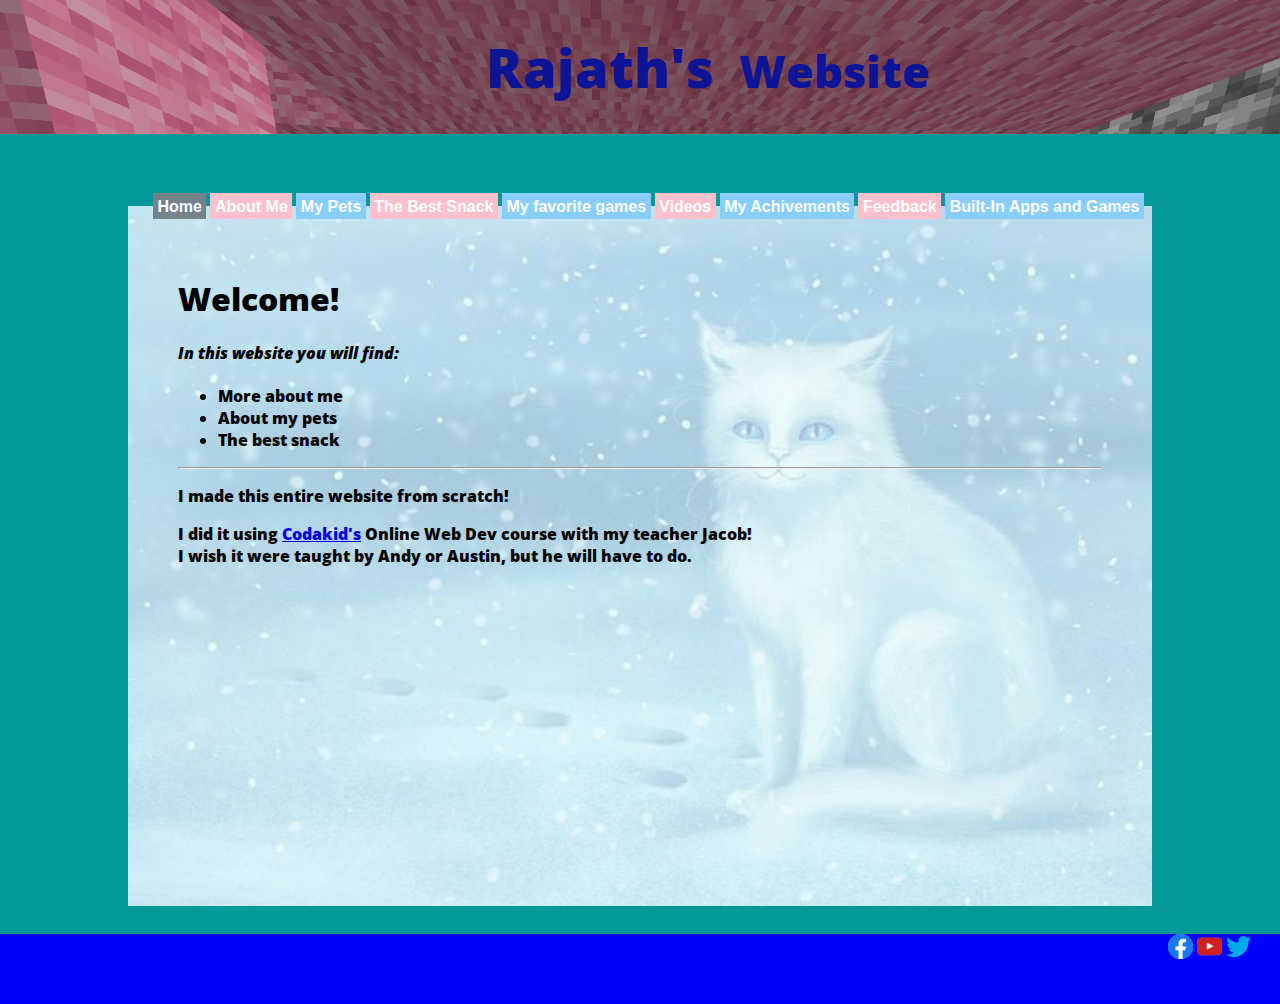
==== index.html @ e7d9897e "Current tab grey and animate your name included" ====
<!-- Welcome! This is going to be the first page of our website!
This page is where we are going to write our HTML Code -->

<!-- Great resources to learn about HTML and reference more of what you've learned:
    https://www.w3schools.com/html/
    https://html.com/tags --->
    <!DOCTYPE html>

<html>

  <head>
    <meta charset="UTF-8">
    <title>Rajath's Webpage</title>
    <link rel="stylesheet" href="CSS/global.css">
    <link rel="preconnect" href="https://fonts.googleapis.com">
    <link rel="preconnect" href="https://fonts.gstatic.com" crossorigin>
    <link href="https://fonts.googleapis.com/css2?family=Open+Sans&family=Roboto:wght@700&display=swap" rel="stylesheet">
  <link rel="stylesheet" href="CSS/media-queries.css">
  <meta name="viewport" content="width=device-width">

  </head>











    <body>

<div class="container">
      <header>
        <div class="header">
          <span class="logo-content">
            
            <a href="index.html" class="main-logo">Rajath's </a>
            <span class="page-title">Website</span>

          </span>

          </div>
        </header>


    <section>


      <nav>
        <a href="index.html" class="current">Home</a>
        <a href="about-me.html" class="nav-about-me">About Me</a>
        <a href="my-pets.html" class="nav-my-pets">My Pets</a>
        <a href="the-best-snack.html" class="nav-tbs">The Best Snack</a>
        <a href="Games.html" class="nav-game">My favorite games</a>
        <a href="videos.html" class="nav-video">Videos</a>
        <a href="achivements.html" class="nav-achivements">My Achivements</a>
        <a href="feedback.html" class="nav-feedback">Feedback</a>
           <a href="webgames.html" class="nav-webgames">Built-In Apps and Games</a>


        </nav>
      <div class=content>

        <h1>Welcome!</h1>
        <h4><i><strong> In this website you will find:</strong></i></h4>
          <ul>
            <li><strong>More about me</strong></li>
            <li>About my pets</li>
            <li>The best snack</li>
            </ul>
        <hr>

          <p>
            I made this entire website from scratch!
          </p>
          <p>
        I did it using <a href="https://codakid.com">Codakid's</a> Online Web Dev course
        with my teacher Jacob! <br> I wish it were taught by
          Andy or Austin, but he will have to do.
          </p>
    </div>
</section>

      <footer>
        <div>
          <a class="fb-icon" target="blank_" href="https://www.facebook.com/rajath.sukeertib/">Youtube</a>
          <a class="yt-icon" target="blank_" href="https://www.youtube.com/channel/UCmL-4YEXvYw9P5K9m2uVNNQ/">Facebook</a>
          <a class="twitter-icon" target="blank_" href="https://www.twitter.com/RoboticCat7000">Twitter</a>
          </div>
      </footer>

</div>

      </body>



   </html>
---- CSS/global.css ----
/* * * START CSS TIPS * * *
  * Great places to learn about CSS
  * * https://css-tricks.com
  * * https://www.w3schools.com/
  * * https://www.google.com/
  * List of available CSS properties: https://developer.mozilla.org/en-US/docs/Web/CSS/Reference
  * List of shorthand properties: https://developer.mozilla.org/en-US/docs/Web/CSS/Shorthand_properties
  * Directory paths: https://css-tricks.com/quick-reminder-about-file-paths/
  * To know which browsers support what property: https://caniuse.com/
  * Alphabetizing your CSS properties makes for easier reading
  * Indenting by 2 spaces helps for readability
  * When developing with CSS use classes as much as possible leave id(s) for Javascript
  * Give everything a meaningful c
  * By default all elements are set to position:static: Default value. Elements render in order, as they appear in the document flow
  * Single property items can be on the same line as enclosing bracket { } saves on whitespace while developing
  * Whitespace is ignored, will not render in HTML file
  * Every property should end with a semi colon
  * Remember to compress your imagery: https://enviragallery.com/9-best-free-image-optimization-tools-for-image-compression/ no one want to wait and download a 1 MB image on a mobile device
  * Fonts - web safe fonts will give you the most speed when someone is trying to view your site at an airport, museum, in a canyon - somewhere there is a slow connection, not everyone travels at the same speed
 * * * END CSS TIPS * * */

* {
  box-sizing: border-box;
  font-weight:bolder;
  font-family:'Open Sans',sans-serif;
}
html,body{
  height: 100%;
  margin: 0;
}
.container{
  padding: 0;
  min-height:100%;
  margin-top:0px;
  margin-bottom: -70px;
  margin-right: auto;
  margin-left: auto;
}
img{
  width:30%;
  height:auto;
}

header{
  background-image: url("../Images/profile-2.jpeg");
   background-size:cover

}
header div{
  width: 80%;

  padding-top: 30px;
  padding-right: 0;
  padding-bottom: 30px;
  padding-left: 0;

  margin-top: 0;
  margin-bottom: 0;
  margin-right: auto;
  margin-left: auto;
}
.main-logo{
  color:#0e1496;


  font-family: 'Open Sans','arial black', arial, helvetica, sans-serif;
  font-size: 6vh;

  margin-left:35%;
  text-decoration:none;
  position: relative;

}
.page-title{
font-family: 'Open Sans','Cambria', times, serif;
font-size: 5vh;
padding-left: 1%;
position: relative;
color:#0e1496;

}

section {
  background-color: rgb(3, 153, 153);
  background-position: center center;
  background-size: 100% 100%;
  background-repeat: no-repeat;
  min-height:800px;
  padding-top: 50px;
}

.content{
  background-image: url("../Images/background1.jpg");
  background-size:cover;

  
  margin: 0 auto;
  min-height: 700px;
  padding: 50px;
  width: 80%;
}



footer{
  position: relative;
  background-color: blue;
  margin: 0 auto;
  width:80%;
  height:70px;
}

footer div{
  position: absolute;
  right: 0;
  width: 112px;
  z-index: 1;
}

.fb-icon{
  background-image:url("../Images/facebook.png");
  z-index:2;
}
.yt-icon{
  background-image:url("../Images/youtube.png");
  z-index:2;
}
.twitter-icon{
  background-image:url("../Images/twitter.png");
  z-index:2;
}
footer div a {
  background-size: 100% 100%;
  display: inline-block;
  height:25px;
  overflow: hidden;
  text-indent: 101%;
  width:25px;
}
footer{

  width:100%;
}
nav {
  left:25px;
  position: relative;
  top: 10px;
  margin: 0 auto;
  width:80%;
}
nav a {
  color:white;
  font-family: 'Nato Sans Display',sans-serif;
  padding: 0.5vh;
  text-decoration: none;
  background-color:grey;

}
.nav-home{
  background-color:lightskyblue;
}
.nav-about-me{
  background-color:pink;
}
.nav-my-pets{
  background-color:lightskyblue
}
.nav-tbs{
  background-color:pink
}
.nav-game{
  background-color:lightskyblue
}
.nav-video{
  background-color:pink
}
.nav-achivements{
  background-color:lightskyblue;
}
.nav-feedback{
 background-color:pink
}
.nav-webgames{
 background-color:lightskyblue;
}

.nav-home:hover{background-color:blue;}
.nav-about-me:hover{background-color:blue;}
.nav-my-pets:hover{background-color:blue;}
.nav-tbs:hover{background-color:blue;}
.nav-game:hover{background-color:blue;}
.nav-video:hover{background-color:blue;}
.nav-achivements:hover{background-color:blue;}
.nav-feedback:hover{background-color:blue;}
.nav-webgames:hover{background-color:blue;}
nav a{
  transition: background-color 0.5s ease;
}
.mc-house{
  color:Blue;
  font-size:20px;
}
.vid-title{
  font-size:30px;
  color:orange;
}
.current{
  background-color:#73828b;
}
---- CSS/media-queries.css ----
/* CSS Breakpoints */
/* Phone */

@media only screen and (max-width: 600px){

  header{
    background-color:black;

  }
  header div,
  section nav,
  footer,
  .content {
    width:100%;
    padding:0;

  }

  section{
    padding:0;
  }
  section nav{
    left:0;
    top:0;
  }
  header div{
    padding:10px;
    text-align:center;
  }

  nav a{
    display: block;
  }
  section{
    min-height:550px;
  }

  .content{
    padding:10px;
    width:100%;
    min-height:450px;
  }
footer div{
  position: relative;
  margin: 0 auto;
}
}
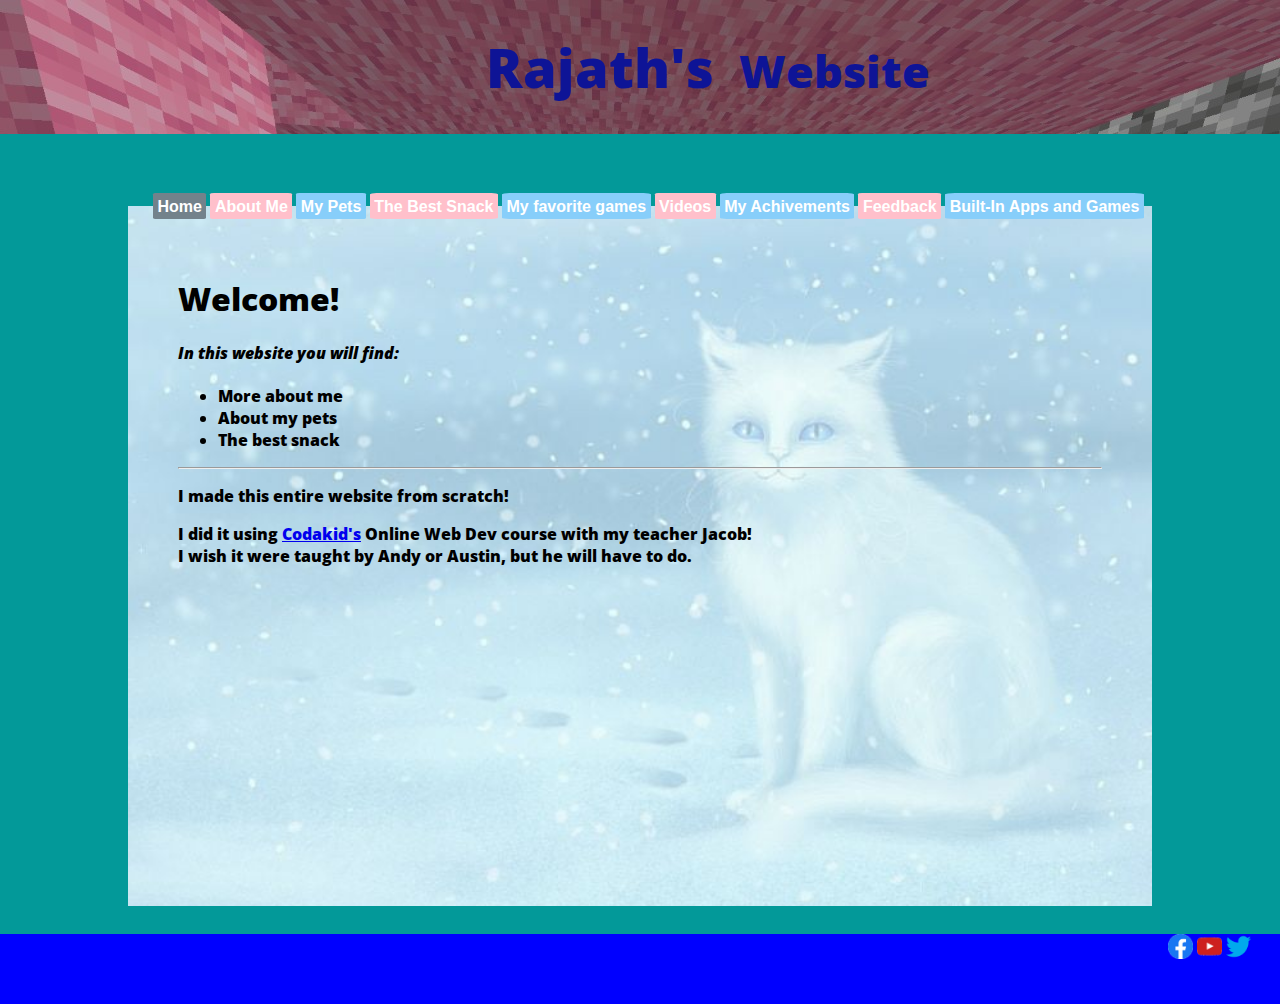
==== commit cf40e8ac: "New rounded corner navbar + more" ====
--- a/index.html
+++ b/index.html
@@ -10,13 +10,14 @@
 
   <head>
     <meta charset="UTF-8">
-    <title>Rajath's Webpage</title>
+    <title>Home</title>
     <link rel="stylesheet" href="CSS/global.css">
     <link rel="preconnect" href="https://fonts.googleapis.com">
     <link rel="preconnect" href="https://fonts.gstatic.com" crossorigin>
     <link href="https://fonts.googleapis.com/css2?family=Open+Sans&family=Roboto:wght@700&display=swap" rel="stylesheet">
   <link rel="stylesheet" href="CSS/media-queries.css">
   <meta name="viewport" content="width=device-width">
+  <link rel="shortcut icon" type="image/ico" href="Images/favicon.ico">
 
   </head>
 
--- a/CSS/global.css
+++ b/CSS/global.css
@@ -154,7 +154,7 @@
   padding: 0.5vh;
   text-decoration: none;
   background-color:grey;
-
+  border-radius:5%;
 }
 .nav-home{
   background-color:lightskyblue;
@@ -197,7 +197,7 @@
   transition: background-color 0.5s ease;
 }
 .mc-house{
-  color:Blue;
+  color:blue;
   font-size:20px;
 }
 .vid-title{
@@ -207,3 +207,4 @@
 .current{
   background-color:#73828b;
 }
+.current:hover{background-color:#575f63;}
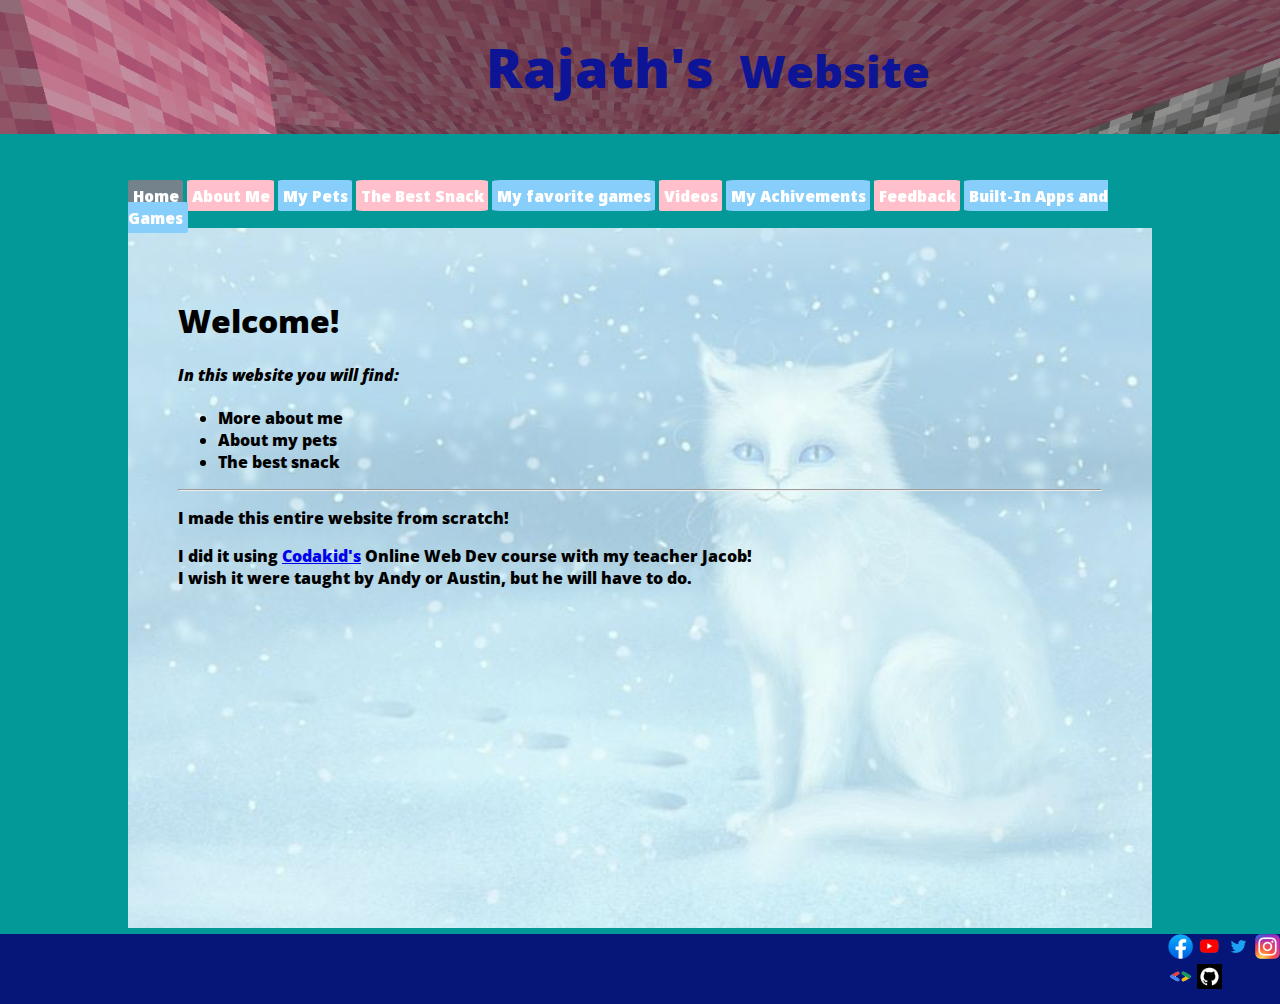
==== commit a900eda5: "New social media links + more" ====
--- a/index.html
+++ b/index.html
@@ -17,6 +17,7 @@
     <link href="https://fonts.googleapis.com/css2?family=Open+Sans&family=Roboto:wght@700&display=swap" rel="stylesheet">
   <link rel="stylesheet" href="CSS/media-queries.css">
   <meta name="viewport" content="width=device-width">
+  <link href="https://fonts.googleapis.com/css2?family=Noto+Sans+Display:wght@600&display=swap" rel="stylesheet"> 
   <link rel="shortcut icon" type="image/ico" href="Images/favicon.ico">
 
   </head>
@@ -82,6 +83,7 @@
         with my teacher Jacob! <br> I wish it were taught by
           Andy or Austin, but he will have to do.
           </p>
+
     </div>
 </section>
 
@@ -90,12 +92,14 @@
           <a class="fb-icon" target="blank_" href="https://www.facebook.com/rajath.sukeertib/">Youtube</a>
           <a class="yt-icon" target="blank_" href="https://www.youtube.com/channel/UCmL-4YEXvYw9P5K9m2uVNNQ/">Facebook</a>
           <a class="twitter-icon" target="blank_" href="https://www.twitter.com/RoboticCat7000">Twitter</a>
-          </div>
+          <a class="instagram-icon" target="blank_" href="https://www.instagram.com/roboticcat7000/" ></a>
+          <a class="gdev-icon" target="blank_" href="https://g.dev/RoboticCat7000"></a>
+          <a class="github-icon" target="blank_" href="https://github.com/RoboticCat7000/" ></a>
       </footer>
 
 </div>
 
-      </body>
+      </body> 
 
 
 
--- a/CSS/global.css
+++ b/CSS/global.css
@@ -19,34 +19,36 @@
   * Fonts - web safe fonts will give you the most speed when someone is trying to view your site at an airport, museum, in a canyon - somewhere there is a slow connection, not everyone travels at the same speed
  * * * END CSS TIPS * * */
 
+@import url("https://fonts.googleapis.com/css2?family=Noto+Sans+Display:wght@800&display=swap");
 * {
   box-sizing: border-box;
-  font-weight:bolder;
-  font-family:'Open Sans',sans-serif;
-}
-html,body{
+  font-weight: bolder;
+  font-family: "Open Sans", sans-serif;
+  scroll-behavior: smooth;
+}
+html,
+body {
   height: 100%;
   margin: 0;
 }
-.container{
+.container {
   padding: 0;
-  min-height:100%;
-  margin-top:0px;
+  min-height: 100%;
+  margin-top: 0px;
   margin-bottom: -70px;
   margin-right: auto;
   margin-left: auto;
 }
-img{
-  width:30%;
-  height:auto;
-}
-
-header{
+img {
+  width: 30%;
+  height: auto;
+}
+
+header {
   background-image: url("../Images/profile-2.jpeg");
-   background-size:cover
-
-}
-header div{
+  background-size: cover;
+}
+header div {
   width: 80%;
 
   padding-top: 30px;
@@ -59,25 +61,22 @@
   margin-right: auto;
   margin-left: auto;
 }
-.main-logo{
-  color:#0e1496;
-
-
-  font-family: 'Open Sans','arial black', arial, helvetica, sans-serif;
+.main-logo {
+  color: #0e1496;
+
+  font-family: "Open Sans", "arial black", arial, helvetica, sans-serif;
   font-size: 6vh;
 
-  margin-left:35%;
-  text-decoration:none;
+  margin-left: 35%;
+  text-decoration: none;
   position: relative;
-
-}
-.page-title{
-font-family: 'Open Sans','Cambria', times, serif;
-font-size: 5vh;
-padding-left: 1%;
-position: relative;
-color:#0e1496;
-
+}
+.page-title {
+  font-family: "Open Sans", "Cambria", times, serif;
+  font-size: 5vh;
+  padding-left: 1%;
+  position: relative;
+  color: #0e1496;
 }
 
 section {
@@ -85,126 +84,154 @@
   background-position: center center;
   background-size: 100% 100%;
   background-repeat: no-repeat;
-  min-height:800px;
+  min-height: 800px;
   padding-top: 50px;
 }
 
-.content{
+.content {
   background-image: url("../Images/background1.jpg");
-  background-size:cover;
-
-  
+  background-size: cover;
+
   margin: 0 auto;
   min-height: 700px;
   padding: 50px;
   width: 80%;
 }
 
-
-
-footer{
+footer {
   position: relative;
-  background-color: blue;
+  background: rgb(5, 22, 120);
   margin: 0 auto;
-  width:80%;
-  height:70px;
-}
-
-footer div{
+  width: 80%;
+  height: 70px;
+}
+
+footer div {
   position: absolute;
   right: 0;
   width: 112px;
   z-index: 1;
 }
 
-.fb-icon{
-  background-image:url("../Images/facebook.png");
-  z-index:2;
-}
-.yt-icon{
-  background-image:url("../Images/youtube.png");
-  z-index:2;
-}
-.twitter-icon{
-  background-image:url("../Images/twitter.png");
-  z-index:2;
+.fb-icon {
+  background-image: url("../Images/facebook.png");
+  z-index: 2;
+}
+.yt-icon {
+  background-image: url("../Images/youtube.png");
+  z-index: 2;
+}
+.twitter-icon {
+  background-image: url("../Images/twitter.png");
+  z-index: 2;
+}
+.instagram-icon {
+  background-image: url("../Images/instagram.png");
+  z-index: 2;
+}
+.gdev-icon {
+  background-image: url("../Images/gdev.png");
+  z-index: 2;
+}
+.github-icon {
+  background-image: url("../Images/github.png");
+  z-index: 2;
 }
 footer div a {
   background-size: 100% 100%;
   display: inline-block;
-  height:25px;
+  height: 25px;
   overflow: hidden;
   text-indent: 101%;
-  width:25px;
-}
-footer{
-
-  width:100%;
+  width: 25px;
+}
+footer {
+  width: 100%;
 }
 nav {
-  left:25px;
-  position: relative;
+  left: 25px;
+  position: sticky;
   top: 10px;
   margin: 0 auto;
-  width:80%;
+  width: 80%;
 }
 nav a {
-  color:white;
-  font-family: 'Nato Sans Display',sans-serif;
+  color: white;
+  font-family: "Noto Sans Display", sans-serif;
   padding: 0.5vh;
   text-decoration: none;
-  background-color:grey;
-  border-radius:5%;
-}
-.nav-home{
-  background-color:lightskyblue;
-}
-.nav-about-me{
-  background-color:pink;
-}
-.nav-my-pets{
-  background-color:lightskyblue
-}
-.nav-tbs{
-  background-color:pink
-}
-.nav-game{
-  background-color:lightskyblue
-}
-.nav-video{
-  background-color:pink
-}
-.nav-achivements{
-  background-color:lightskyblue;
-}
-.nav-feedback{
- background-color:pink
-}
-.nav-webgames{
- background-color:lightskyblue;
-}
-
-.nav-home:hover{background-color:blue;}
-.nav-about-me:hover{background-color:blue;}
-.nav-my-pets:hover{background-color:blue;}
-.nav-tbs:hover{background-color:blue;}
-.nav-game:hover{background-color:blue;}
-.nav-video:hover{background-color:blue;}
-.nav-achivements:hover{background-color:blue;}
-.nav-feedback:hover{background-color:blue;}
-.nav-webgames:hover{background-color:blue;}
-nav a{
+  background-color: grey;
+  border-radius: 5%;
+}
+.nav-home {
+  background-color: lightskyblue;
+}
+.nav-about-me {
+  background-color: pink;
+}
+.nav-my-pets {
+  background-color: lightskyblue;
+}
+.nav-tbs {
+  background-color: pink;
+}
+.nav-game {
+  background-color: lightskyblue;
+}
+.nav-video {
+  background-color: pink;
+}
+.nav-achivements {
+  background-color: lightskyblue;
+}
+.nav-feedback {
+  background-color: pink;
+}
+.nav-webgames {
+  background-color: lightskyblue;
+}
+
+.nav-home:hover {
+  background-color: blue;
+}
+.nav-about-me:hover {
+  background-color: blue;
+}
+.nav-my-pets:hover {
+  background-color: blue;
+}
+.nav-tbs:hover {
+  background-color: blue;
+}
+.nav-game:hover {
+  background-color: blue;
+}
+.nav-video:hover {
+  background-color: blue;
+}
+.nav-achivements:hover {
+  background-color: blue;
+}
+.nav-feedback:hover {
+  background-color: blue;
+}
+.nav-webgames:hover {
+  background-color: blue;
+}
+nav a {
   transition: background-color 0.5s ease;
 }
-.mc-house{
-  color:blue;
-  font-size:20px;
-}
-.vid-title{
-  font-size:30px;
-  color:orange;
-}
-.current{
-  background-color:#73828b;
-}
-.current:hover{background-color:#575f63;}
+.mc-house {
+  color: blue;
+  font-size: 20px;
+}
+.vid-title {
+  font-size: 30px;
+  color: orange;
+}
+.current {
+  background-color: #73828b;
+}
+.current:hover {
+  background-color: #575f63;
+}
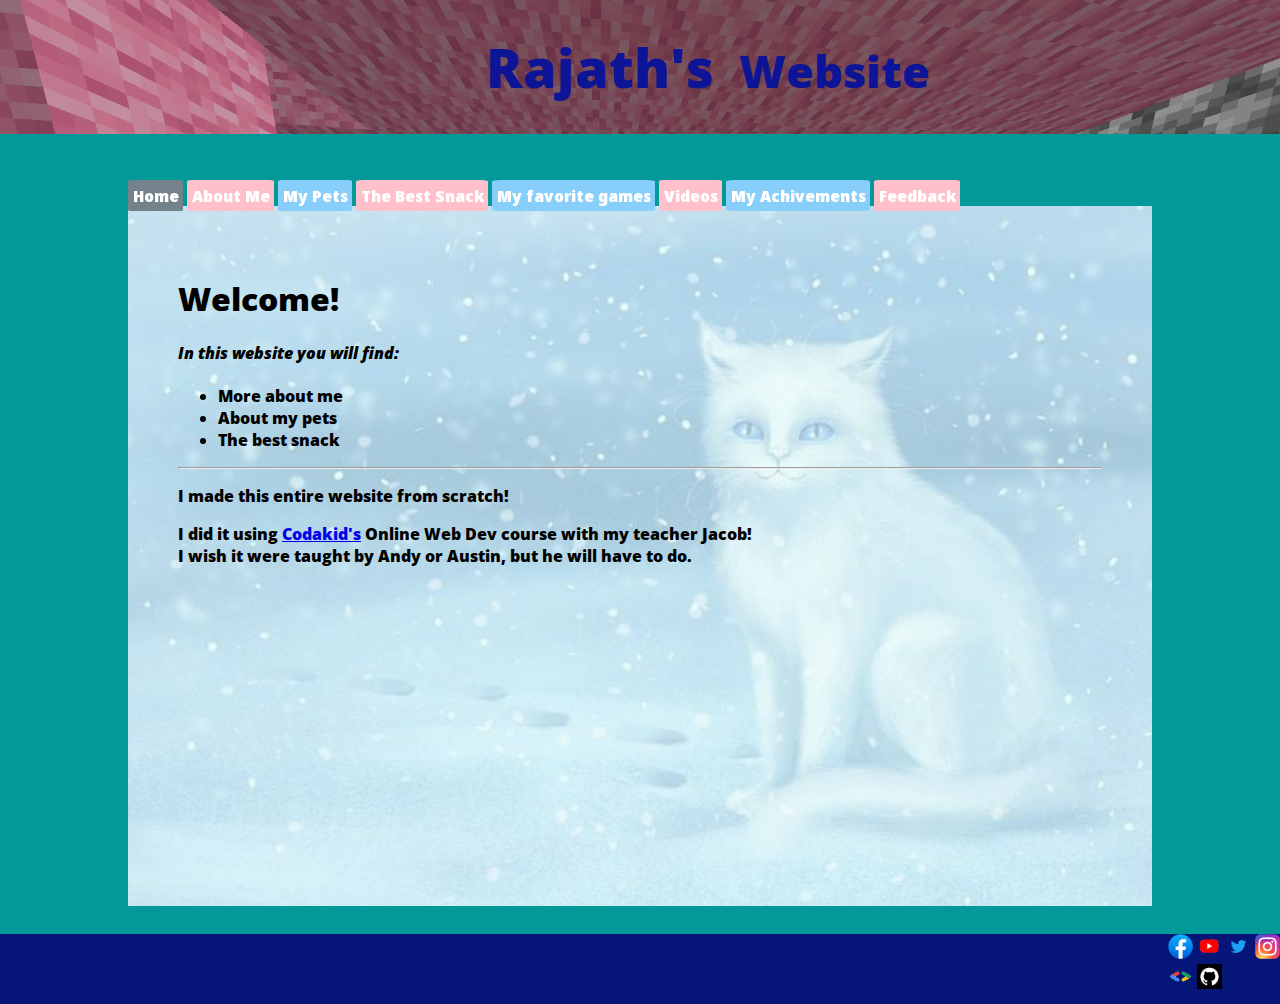
==== commit 3caadb15: "Update!" ====
--- a/index.html
+++ b/index.html
@@ -4,103 +4,111 @@
 <!-- Great resources to learn about HTML and reference more of what you've learned:
     https://www.w3schools.com/html/
     https://html.com/tags --->
-    <!DOCTYPE html>
+<!DOCTYPE html>
 
 <html>
-
   <head>
-    <meta charset="UTF-8">
+    <meta charset="UTF-8" />
     <title>Home</title>
-    <link rel="stylesheet" href="CSS/global.css">
-    <link rel="preconnect" href="https://fonts.googleapis.com">
-    <link rel="preconnect" href="https://fonts.gstatic.com" crossorigin>
-    <link href="https://fonts.googleapis.com/css2?family=Open+Sans&family=Roboto:wght@700&display=swap" rel="stylesheet">
-  <link rel="stylesheet" href="CSS/media-queries.css">
-  <meta name="viewport" content="width=device-width">
-  <link href="https://fonts.googleapis.com/css2?family=Noto+Sans+Display:wght@600&display=swap" rel="stylesheet"> 
-  <link rel="shortcut icon" type="image/ico" href="Images/favicon.ico">
-
+    <link rel="stylesheet" href="CSS/global.css" />
+    <link rel="preconnect" href="https://fonts.googleapis.com" />
+    <link rel="preconnect" href="https://fonts.gstatic.com" crossorigin />
+    <link
+      href="https://fonts.googleapis.com/css2?family=Open+Sans&family=Roboto:wght@700&display=swap"
+      rel="stylesheet"
+    />
+    <link rel="stylesheet" href="CSS/media-queries.css" />
+    <meta name="viewport" content="width=device-width" />
+    <link
+      href="https://fonts.googleapis.com/css2?family=Noto+Sans+Display:wght@600&display=swap"
+      rel="stylesheet"
+    />
+    <link rel="shortcut icon" type="image/ico" href="Images/favicon.ico" />
   </head>
 
-
-
-
-
-
-
-
-
-
-
-    <body>
-
-<div class="container">
+  <body>
+    <div class="container">
       <header>
         <div class="header">
           <span class="logo-content">
-            
             <a href="index.html" class="main-logo">Rajath's </a>
             <span class="page-title">Website</span>
+          </span>
+        </div>
+      </header>
 
-          </span>
-
-          </div>
-        </header>
-
-
-    <section>
-
-
-      <nav>
-        <a href="index.html" class="current">Home</a>
-        <a href="about-me.html" class="nav-about-me">About Me</a>
-        <a href="my-pets.html" class="nav-my-pets">My Pets</a>
-        <a href="the-best-snack.html" class="nav-tbs">The Best Snack</a>
-        <a href="Games.html" class="nav-game">My favorite games</a>
-        <a href="videos.html" class="nav-video">Videos</a>
-        <a href="achivements.html" class="nav-achivements">My Achivements</a>
-        <a href="feedback.html" class="nav-feedback">Feedback</a>
-           <a href="webgames.html" class="nav-webgames">Built-In Apps and Games</a>
-
-
+      <section>
+        <nav>
+          <a href="index.html" class="current">Home</a>
+          <a href="about-me.html" class="nav-about-me">About Me</a>
+          <a href="my-pets.html" class="nav-my-pets">My Pets</a>
+          <a href="the-best-snack.html" class="nav-tbs">The Best Snack</a>
+          <a href="Games.html" class="nav-game">My favorite games</a>
+          <a href="videos.html" class="nav-video">Videos</a>
+          <a href="achivements.html" class="nav-achivements">My Achivements</a>
+          <a href="feedback.html" class="nav-feedback">Feedback</a>
+          <a href="webgames.html" class="nav-webgames"
+            >Built-In Apps and Games</a
+          >
         </nav>
-      <div class=content>
-
-        <h1>Welcome!</h1>
-        <h4><i><strong> In this website you will find:</strong></i></h4>
+        <div class="content">
+          <h1>Welcome!</h1>
+          <h4>
+            <i><strong> In this website you will find:</strong></i>
+          </h4>
           <ul>
             <li><strong>More about me</strong></li>
             <li>About my pets</li>
             <li>The best snack</li>
-            </ul>
-        <hr>
+          </ul>
+          <hr />
 
+          <p>I made this entire website from scratch!</p>
           <p>
-            I made this entire website from scratch!
+            I did it using <a href="https://codakid.com">Codakid's</a> Online
+            Web Dev course with my teacher Jacob! <br />
+            I wish it were taught by Andy or Austin, but he will have to do.
           </p>
-          <p>
-        I did it using <a href="https://codakid.com">Codakid's</a> Online Web Dev course
-        with my teacher Jacob! <br> I wish it were taught by
-          Andy or Austin, but he will have to do.
-          </p>
-
-    </div>
-</section>
+        </div>
+      </section>
 
       <footer>
         <div>
-          <a class="fb-icon" target="blank_" href="https://www.facebook.com/rajath.sukeertib/">Youtube</a>
-          <a class="yt-icon" target="blank_" href="https://www.youtube.com/channel/UCmL-4YEXvYw9P5K9m2uVNNQ/">Facebook</a>
-          <a class="twitter-icon" target="blank_" href="https://www.twitter.com/RoboticCat7000">Twitter</a>
-          <a class="instagram-icon" target="blank_" href="https://www.instagram.com/roboticcat7000/" ></a>
-          <a class="gdev-icon" target="blank_" href="https://g.dev/RoboticCat7000"></a>
-          <a class="github-icon" target="blank_" href="https://github.com/RoboticCat7000/" ></a>
+          <a
+            class="fb-icon"
+            target="blank_"
+            href="https://www.facebook.com/rajath.sukeertib/"
+            >Youtube</a
+          >
+          <a
+            class="yt-icon"
+            target="blank_"
+            href="https://www.youtube.com/channel/UCmL-4YEXvYw9P5K9m2uVNNQ/"
+            >Facebook</a
+          >
+          <a
+            class="twitter-icon"
+            target="blank_"
+            href="https://www.twitter.com/RoboticCat7000"
+            >Twitter</a
+          >
+          <a
+            class="instagram-icon"
+            target="blank_"
+            href="https://www.instagram.com/roboticcat7000/"
+          ></a>
+          <a
+            class="gdev-icon"
+            target="blank_"
+            href="https://g.dev/RoboticCat7000"
+          ></a>
+          <a
+            class="github-icon"
+            target="blank_"
+            href="https://github.com/RoboticCat7000/"
+          ></a>
+        </div>
       </footer>
-
-</div>
-
-      </body> 
-
-
-
-   </html>
+    </div>
+  </body>
+</html>
--- a/CSS/global.css
+++ b/CSS/global.css
@@ -45,7 +45,7 @@
 }
 
 header {
-  background-image: url("../Images/profile-2.jpeg");
+  background-image: url("../Images/bg.jpeg");
   background-size: cover;
 }
 header div {
@@ -89,7 +89,7 @@
 }
 
 .content {
-  background-image: url("../Images/background1.jpg");
+  background-image: url("../Images/bgmain.jpg");
   background-size: cover;
 
   margin: 0 auto;
@@ -188,7 +188,8 @@
   background-color: pink;
 }
 .nav-webgames {
-  background-color: lightskyblue;
+  display: none;
+  background-color: darkred;
 }
 
 .nav-home:hover {
@@ -215,9 +216,10 @@
 .nav-feedback:hover {
   background-color: blue;
 }
-.nav-webgames:hover {
-  background-color: blue;
-}
+/* .nav-webgames:hover {
+  display: none;
+  background-color: darkred;
+} */
 nav a {
   transition: background-color 0.5s ease;
 }
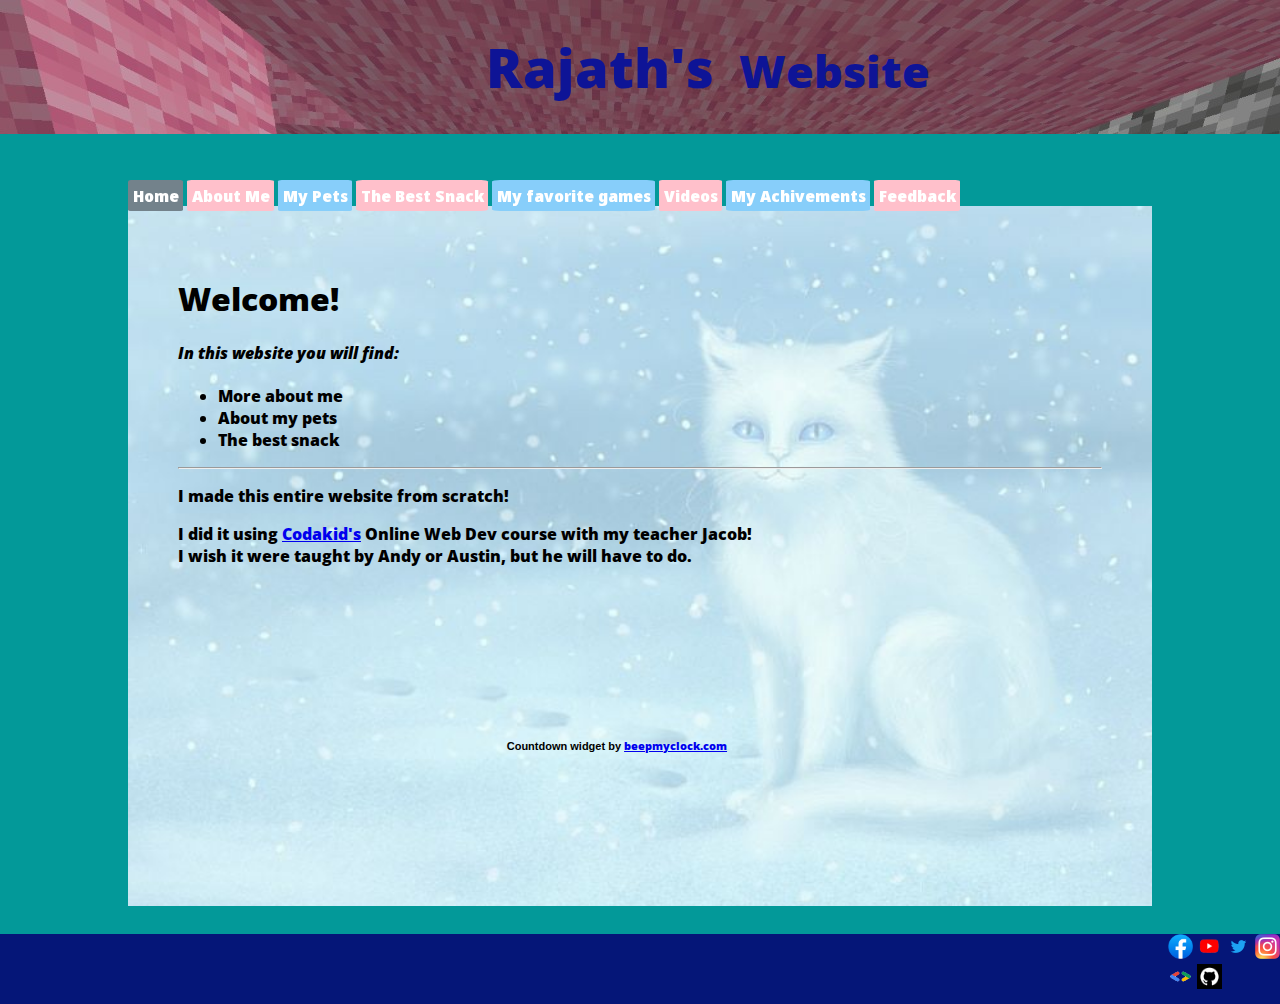
==== commit b4101850: "404, New year countdown + more refactoring" ====
--- a/index.html
+++ b/index.html
@@ -43,13 +43,10 @@
           <a href="about-me.html" class="nav-about-me">About Me</a>
           <a href="my-pets.html" class="nav-my-pets">My Pets</a>
           <a href="the-best-snack.html" class="nav-tbs">The Best Snack</a>
-          <a href="Games.html" class="nav-game">My favorite games</a>
+          <a href="games.html" class="nav-game">My favorite games</a>
           <a href="videos.html" class="nav-video">Videos</a>
           <a href="achivements.html" class="nav-achivements">My Achivements</a>
           <a href="feedback.html" class="nav-feedback">Feedback</a>
-          <a href="webgames.html" class="nav-webgames"
-            >Built-In Apps and Games</a
-          >
         </nav>
         <div class="content">
           <h1>Welcome!</h1>
@@ -69,6 +66,24 @@
             Web Dev course with my teacher Jacob! <br />
             I wish it were taught by Andy or Austin, but he will have to do.
           </p>
+          <div style="width: 95%; min-width: 200px">
+            <iframe
+              src="https://beepmyclock.com/widget/countdown?td=202300010000&tt=New%20Year"
+              frameborder="0"
+              style="border: 0; height: 150px"
+            ></iframe>
+            <p
+              style="
+                text-align: center;
+                font-family: Arial, San-Serif;
+                font-size: 11px;
+                margin: 0;
+              "
+            >
+              Countdown widget by
+              <a href="https://beepmyclock.com/countdown">beepmyclock.com</a>
+            </p>
+          </div>
         </div>
       </section>
 
--- a/CSS/global.css
+++ b/CSS/global.css
@@ -115,26 +115,32 @@
 
 .fb-icon {
   background-image: url("../Images/facebook.png");
+  border-radius: 12;
   z-index: 2;
 }
 .yt-icon {
   background-image: url("../Images/youtube.png");
+  border-radius: 12;
   z-index: 2;
 }
 .twitter-icon {
   background-image: url("../Images/twitter.png");
+  border-radius: 12;
   z-index: 2;
 }
 .instagram-icon {
   background-image: url("../Images/instagram.png");
+  border-radius: 12;
   z-index: 2;
 }
 .gdev-icon {
   background-image: url("../Images/gdev.png");
+  border-radius: 12;
   z-index: 2;
 }
 .github-icon {
   background-image: url("../Images/github.png");
+  border-radius: 12;
   z-index: 2;
 }
 footer div a {
@@ -187,10 +193,6 @@
 .nav-feedback {
   background-color: pink;
 }
-.nav-webgames {
-  display: none;
-  background-color: darkred;
-}
 
 .nav-home:hover {
   background-color: blue;
@@ -216,18 +218,15 @@
 .nav-feedback:hover {
   background-color: blue;
 }
-/* .nav-webgames:hover {
-  display: none;
-  background-color: darkred;
-} */
+
 nav a {
   transition: background-color 0.5s ease;
 }
-.mc-house {
+.video-description {
   color: blue;
   font-size: 20px;
 }
-.vid-title {
+.title-orange {
   font-size: 30px;
   color: orange;
 }
